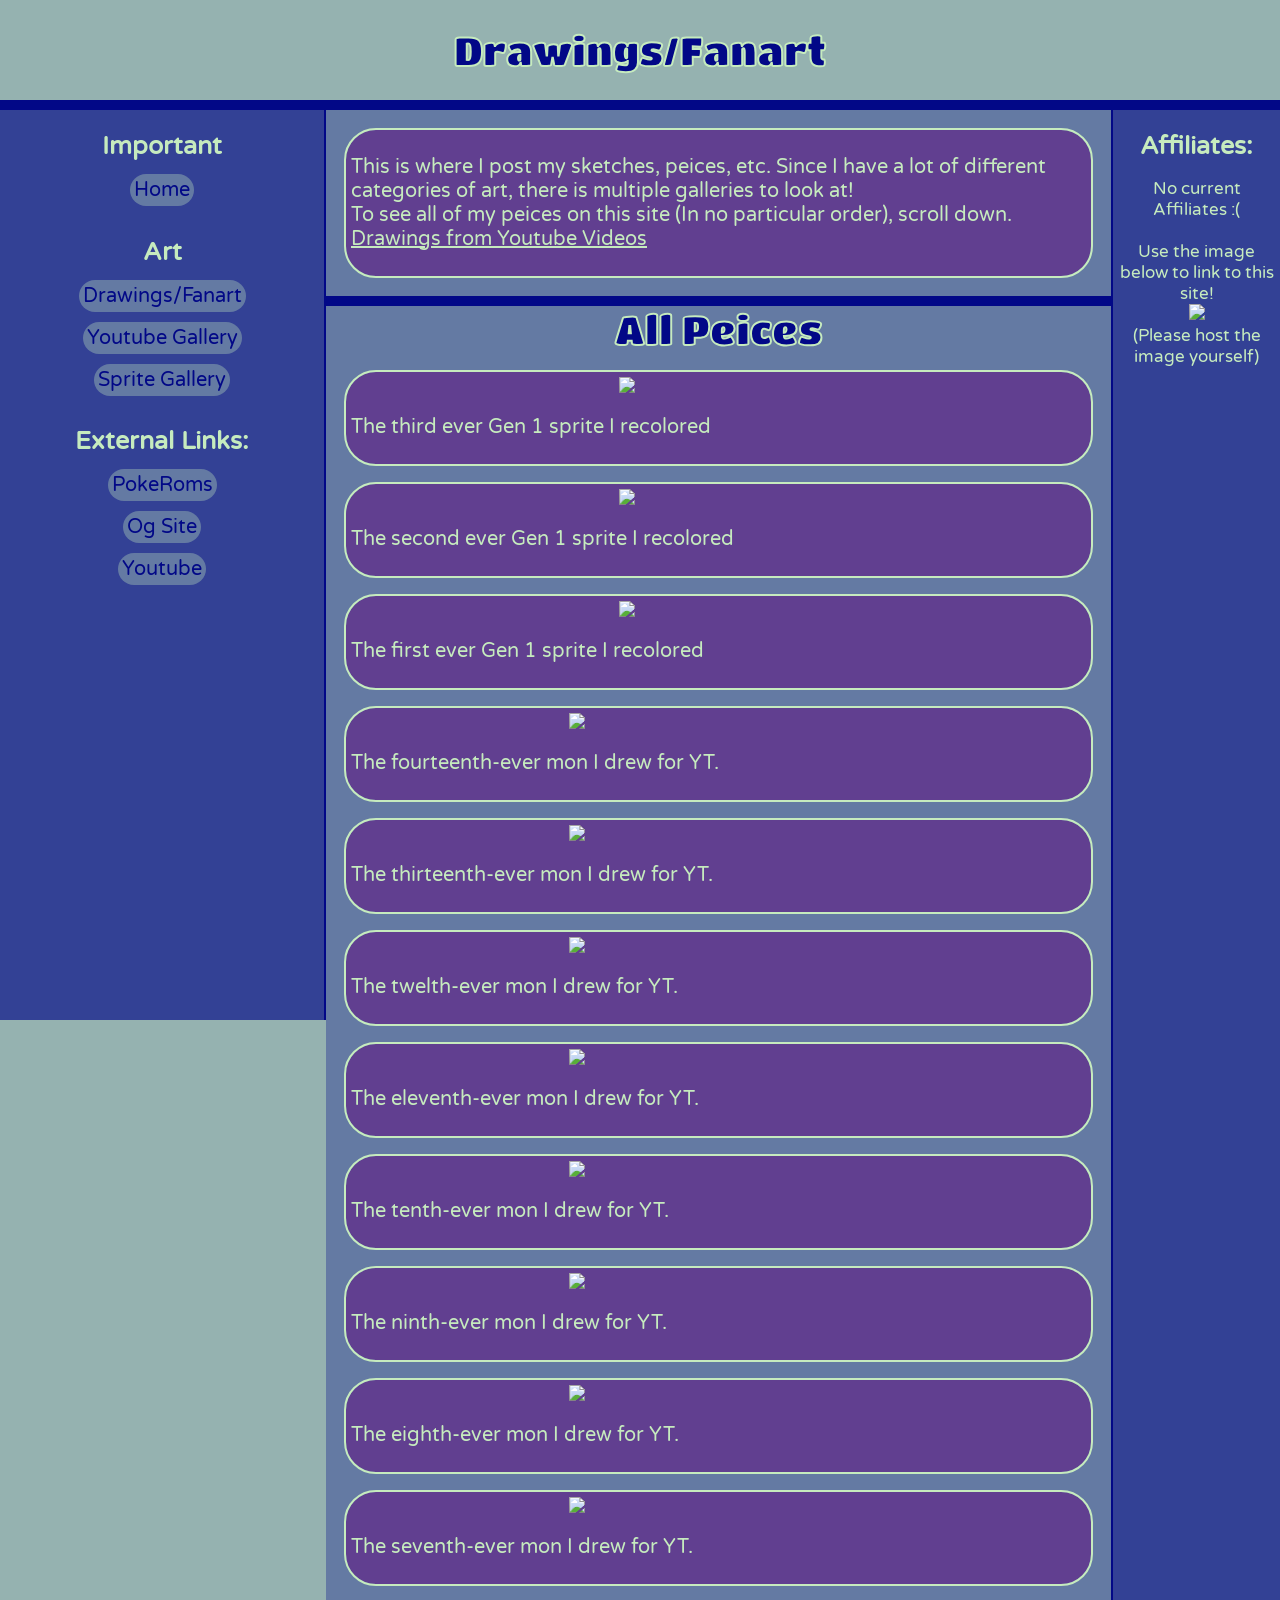
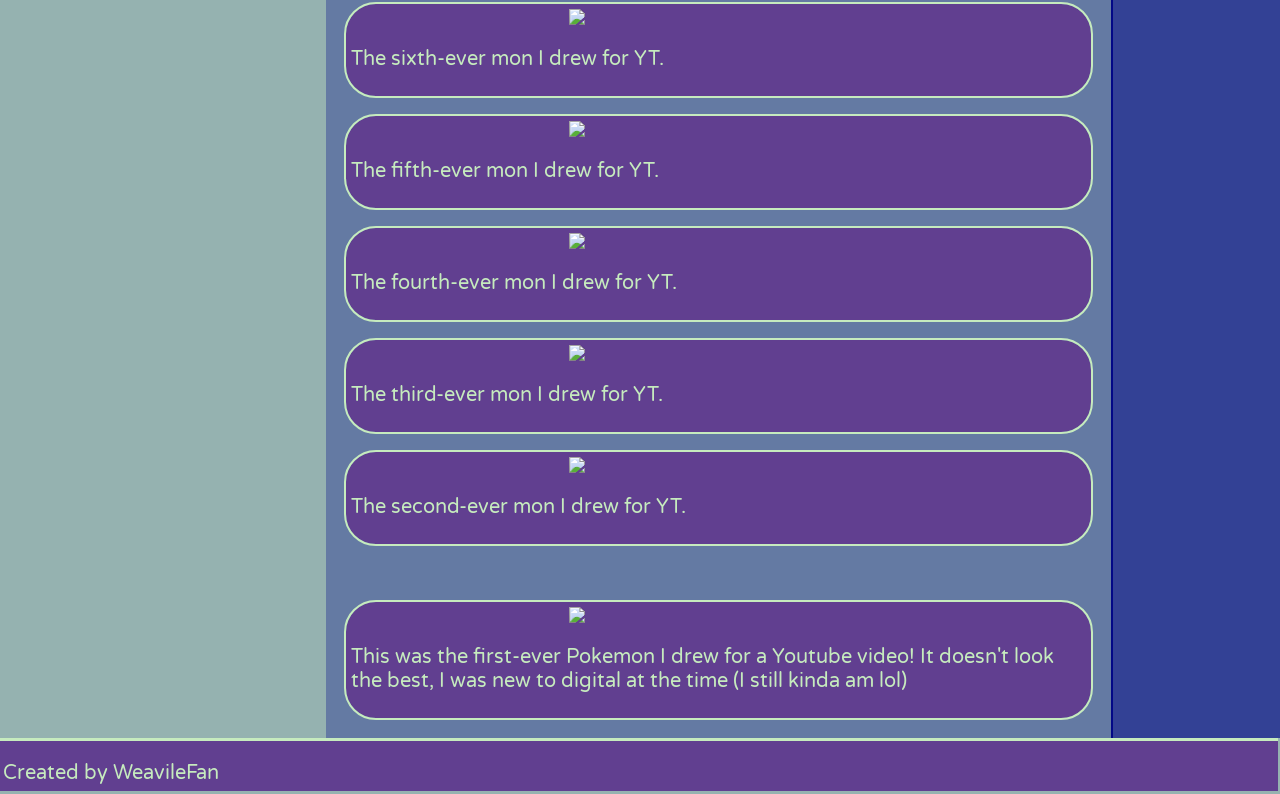
==== drawings.html @ 18d8c484 "Add files yo. These files are basically my site yo" ====
<!DOCTYPE html>
<html>
  <head>
    <title>Drawings</title>
    <link rel="stylesheet" href="styles.css"/>
      <link rel="preconnect" href="https://fonts.googleapis.com">
      <link rel="preconnect" href="https://fonts.gstatic.com" crossorigin>
      <link href="https://fonts.googleapis.com/css2?family=Titan+One&family=Varela+Round&display=swap" rel="stylesheet">
  </head>
  <body>
<h1 class="title">Drawings/Fanart</h1>
<div class="divider"></div>
<div class="mainf">
  <div class="side">
    <h1>Important</h1>
    <a href="index.html">Home</a><br><br>
    <h1>Art</h1>
    <a href="drawings.html">Drawings/Fanart</a><br><br>
    <a href="ytgallery">Youtube Gallery</a><br><br>
    <a href="spritegallery">Sprite Gallery</a><br><br>
   <h1>External Links:</h1>
    <a href="https://weavilefan.github.io/PokeRoms/index.html">PokeRoms</a><br><br>
    <a href="https://weavilefan.github.io/Me/">Og Site</a><br><br>
    <a href="https://youtube.com/@weavilefan12?si=0-gm_VWsXYlku4_g">Youtube</a><br><br>
  </div>
  <div class="content">
  <div class="purp">
    <p>This is where I post my sketches, peices, etc. Since I have a lot of different categories of art, there is multiple galleries to look at!<br>
    To see all of my peices on this site (In no particular order), scroll down.<br>
    <a href="ytgallery.html">Drawings from Youtube Videos</a></p>
  </div>
      <div class="divider"></div>
  <div class="title">All Peices</div>
  <div class="purp">
    <div class="center">
      <img src="images/sprites/tentacruelrecolor.png" style=width:200px;><br>
    </div>
      <p>The third ever Gen 1 sprite I recolored</p>
    </div>
  <div class="purp">
    <div class="center">
      <img src="images/sprites/charizardrecolor.png" style=width:200px;><br>
    </div>
      <p>The second ever Gen 1 sprite I recolored</p>
    </div>
  <div class="purp">
    <div class="center">
      <img src="images/sprites/mewtworecolor.png" style=width:200px;><br>
    </div>
      <p>The first ever Gen 1 sprite I recolored</p>
    </div>
  <div class="purp">
    <div class="center">
      <img src="images/pokemon-drawings/sfroakie.webp" style=width:300px;><br>
    </div>
      <p>The fourteenth-ever mon I drew for YT.</p>
    </div>
  <div class="purp">
    <div class="center">
      <img src="images/pokemon-drawings/noivern.webp" style=width:300px;><br>
    </div>
      <p>The thirteenth-ever mon I drew for YT.</p>
    </div>
  <div class="purp">
    <div class="center">
      <img src="images/pokemon-drawings/sableye.webp" style=width:300px;><br>
    </div>
      <p>The twelth-ever mon I drew for YT.</p>
    </div>
  <div class="purp">
    <div class="center">
      <img src="images/pokemon-drawings/miltank.webp" style=width:300px;><br>
    </div>
      <p>The eleventh-ever mon I drew for YT.</p>
    </div>
  <div class="purp">
    <div class="center">
      <img src="images/pokemon-drawings/snoibat.webp" style=width:300px;><br>
    </div>
      <p>The tenth-ever mon I drew for YT.</p>
    </div>
  <div class="purp">
    <div class="center">
      <img src="images/pokemon-drawings/lycanrocmn.webp" style=width:300px;><br>
    </div>
      <p>The ninth-ever mon I drew for YT.</p>
    </div>
  <div class="purp">
    <div class="center">
      <img src="images/pokemon-drawings/espeon.webp" style=width:300px;><br>
    </div>
      <p>The eighth-ever mon I drew for YT.</p>
    </div>
  <div class="purp">
    <div class="center">
      <img src="images/pokemon-drawings/piplup.webp" style=width:300px;><br>
    </div>
      <p>The seventh-ever mon I drew for YT.</p>
    </div>
  <div class="purp">
    <div class="center">
      <img src="images/pokemon-drawings/toxel.webp" style=width:300px;><br>
    </div>
      <p>The sixth-ever mon I drew for YT.</p>
    </div>
  <div class="purp">
    <div class="center">
      <img src="images/pokemon-drawings/sfeebas.webp" style=width:300px;><br>
    </div>
      <p>The fifth-ever mon I drew for YT.</p>
    </div>
  <div class="purp">
    <div class="center">
      <img src="images/pokemon-drawings/smabsolz.webp" style=width:300px;><br>
    </div>
      <p>The fourth-ever mon I drew for YT.</p>
    </div>
  <div class="purp">
    <div class="center">
      <img src="images/pokemon-drawings/zygarde100.webp" style=width:300px;><br>
    </div>
      <p>The third-ever mon I drew for YT.</p>
    </div>
  <div class="purp">
    <div class="center">
      <img src="images/pokemon-drawings/skeledirge.webp" style=width:300px;><br>
    </div>
      <p>The second-ever mon I drew for YT.</p>
    </div>
  <br>
  <div class="purp">
    <div class="center">
      <img src="images/pokemon-drawings/mudkip.webp" style=width:300px;><br>
    </div>
      <p>This was the first-ever Pokemon I drew for a Youtube video! It doesn't look the best, I was new to digital at the time (I still kinda am lol)</p>
    </div>
  </div>
  <div class="rside">
    <h1>Affiliates:</h1>
      <p>
        No current Affiliates :(<br><br>
        Use the image below to link to this site!<br>
        <img src="images/mtweavile.png"><br>
        (Please host the image yourself)
      </p>
  </div>
</div>
  <footer>
    <p>Created by WeavileFan</p>
  </footer>
  </body>
</html>
---- styles.css ----
body{
  background-color: #95B2B0;
}
.title {
  text-align: center;
  color:#020887;
  font-family: "Titan One", sans-serif;
  font-weight: 400;
  font-style: normal;
  font-size: 40px;
  -webkit-text-stroke: 2px #C6EBBE;
}
marquee {
  color: white;
  background-color: green;
}
.divider {
  background-color: #020887;
  height:10px;
  margin-right:-10px; margin-left:-10px;
}
.mainf {
  display: flex;
}
.side {
  flex:2;
  background-color: #334195;
  margin-left: -8px;
  padding:5px;
  border-right:2px solid #020887;
  text-align: center;
  position: sticky;
  top:0;
  height:100vh;
  overflow-y: auto;
}
.side h1 {
  color: #C6EBBE;
  font-size:25px;
  font-family: "Varela Round", sans-serif;
  font-weight: 500px;
  font-style: normal;
}
.side a {
  background-color: #647AA3;
  color:#020887;
  font-size: 20px;
  border-radius: 100vmax;
  font-family: "Varela Round";
  text-decoration: none;
  padding: 4px;
}
.side a:hover {
  text-decoration: underline;
}
.content {
  flex:5;
  background-color: #647AA3;
}
.rside {
  flex:1;
  background-color: #334195;
  margin-right: -8px;
  padding:5px;
  border-left:2px solid #020887;
}
.rside h1 {
  color: #C6EBBE;
  font-size:25px;
  text-align: center;
  font-family: "Varela Round", sans-serif;
  font-weight: 500px;
  font-style: normal;
}
.rside p {
  color:#C6EBBE;
  text-align: center;
  font-size: 17px;
  font-family: "Varela Round";
}
.sideg {
  flex:1;
  background-color: #334195;
  margin-left: -8px;
  padding:5px;
  border-right:2px solid #020887;
  text-align: center;
  position: sticky;
  top:0;
  height:100vh;
  overflow-y: auto;
}
.sideg h1 {
  color: #C6EBBE;
  font-size:25px;
  font-family: "Varela Round", sans-serif;
  font-weight: 500px;
  font-style: normal;
}
.sideg a {
  background-color: #647AA3;
  color:#020887;
  font-size: 20px;
  border-radius: 100vmax;
  font-family: "Varela Round";
  text-decoration: none;
  padding: 4px;
}
.contentg {
  flex:5;
  background-color: #647AA3;
  display:grid;
  grid-template-columns:33% 33% 33%;
  grid-template-rows: repeat(300px);
}
.col1 {grid-column: 1;}
.col2 {grid-column: 2;}
.col3 {grid-column: 3;}
.purp {
  background-color: #613f90;
  outline:2px solid #C6EBBE;
  border-radius: 30px;
  margin:20px;
  padding:5px;
}
.purp h1 {
  font-family: "Varela Round", sans-serif;
  font-weight: 1000;
  font-style: normal;
  color: #C6EBBE;
  text-align: center;
  background-color: #7b6896;
  border-radius: 100vmax;
}
.purp p,a {
  font-family: "Varela Round", sans-serif;
  font-weight: 5000;
  font-style: normal;
  color: #C6EBBE;
  font-size: 20px;
}
footer {
  background-color: #613f90;
  color: #C6EBBE;
  z-index: 2;
  margin-left: -10px; margin-right: -10px; margin-bottom: -5px;
  width:100vw;
  height:50px;
  border-top: 3px solid #C6EBBE;
}
.flex {
  display: flex;
}
.center {
  display:flex;
  justify-content: center;
}
footer p {
  font-family: "Varela Round", sans-serif;
  font-weight: 5000;
  font-style: normal;
  color: #C6EBBE;
  font-size: 20px;
  padding-left: 5px;
}
.topp {
  text-align:center;
  color:#020887;
  font-size:15px;
  font-family: "Varela Round";
 }
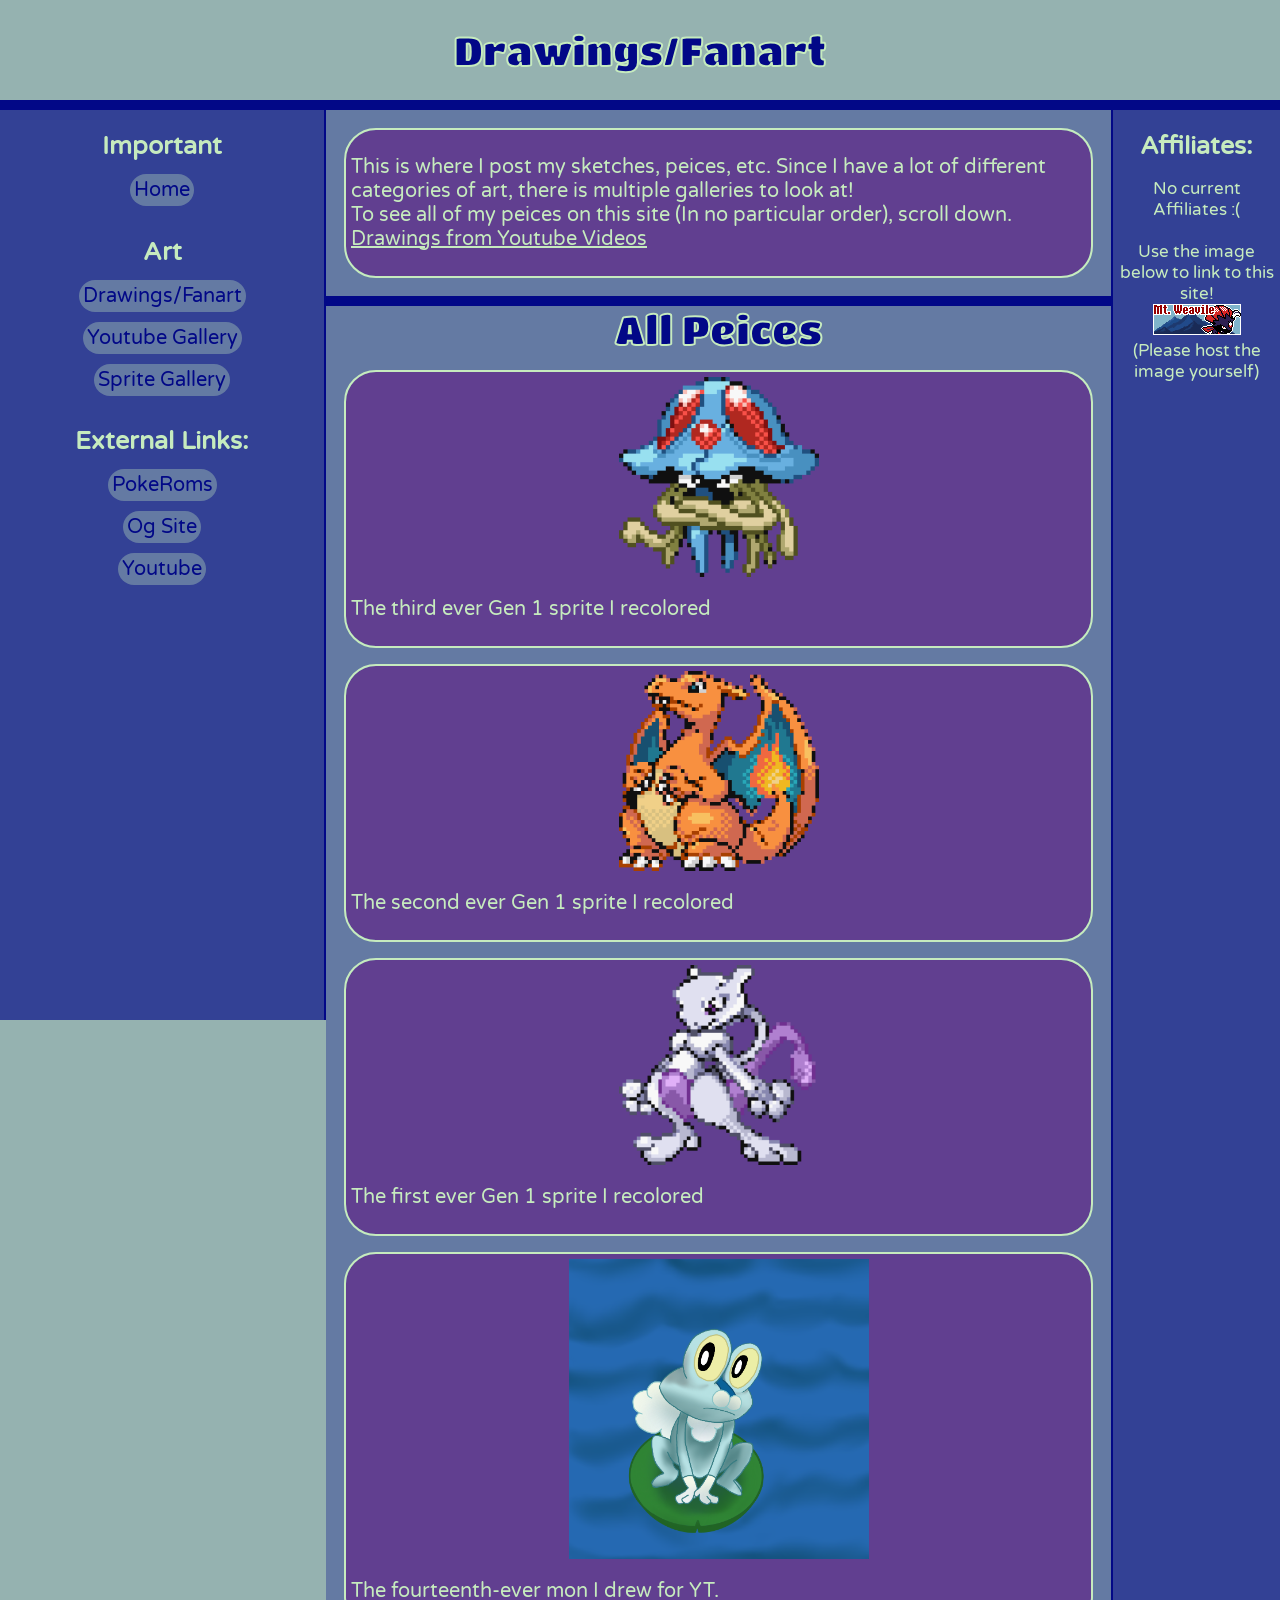
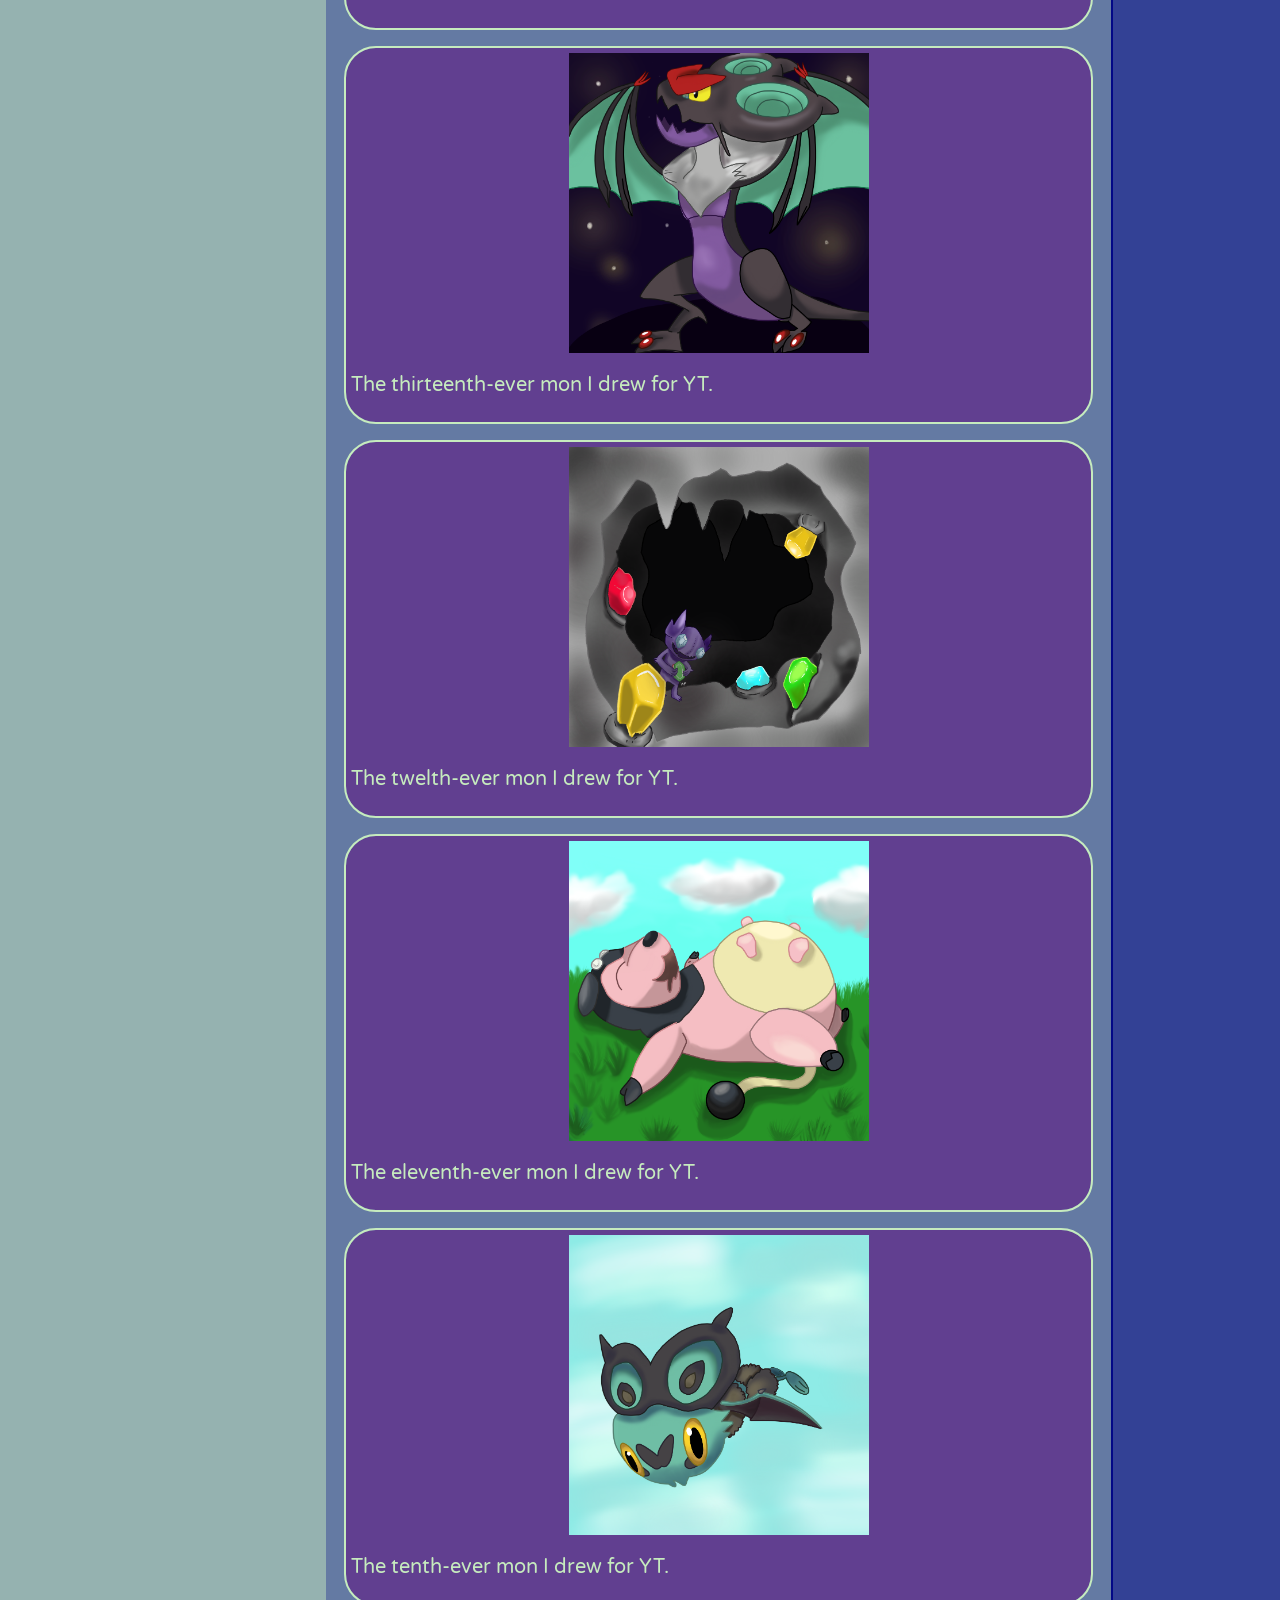
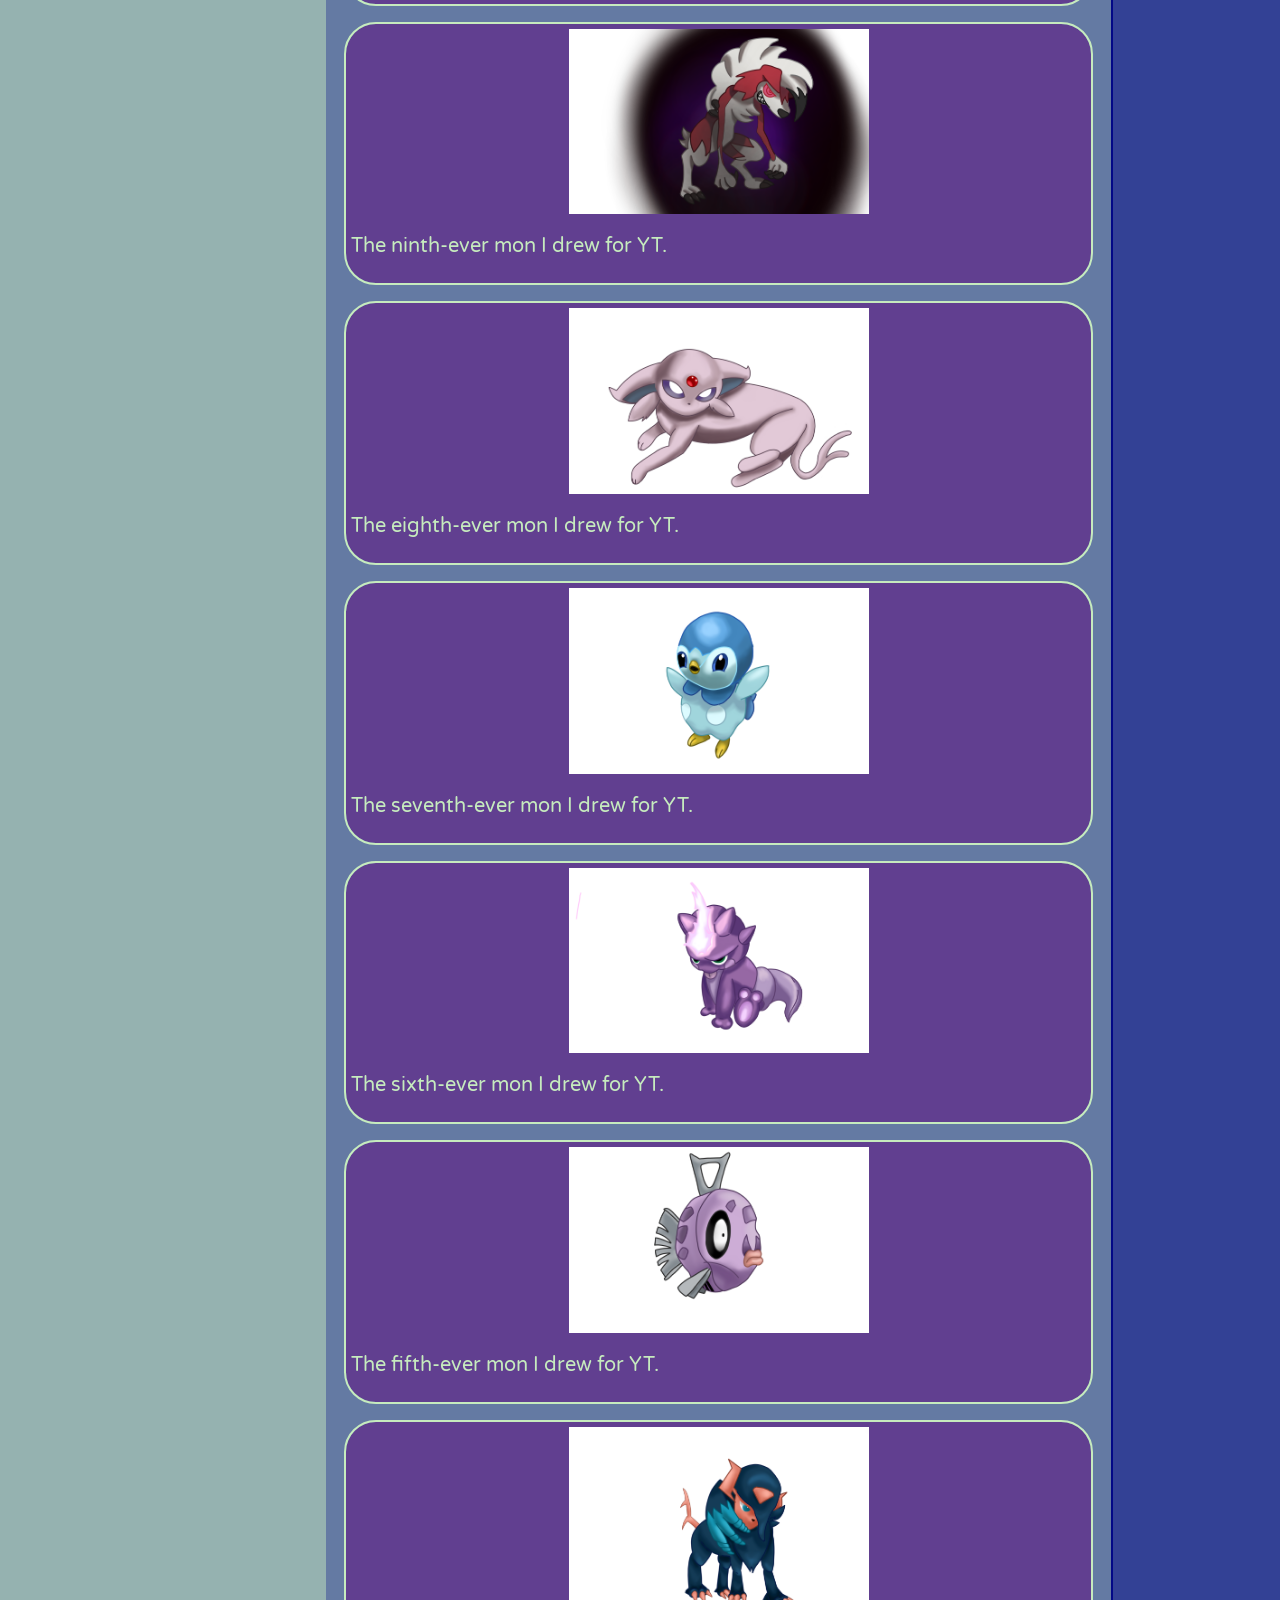
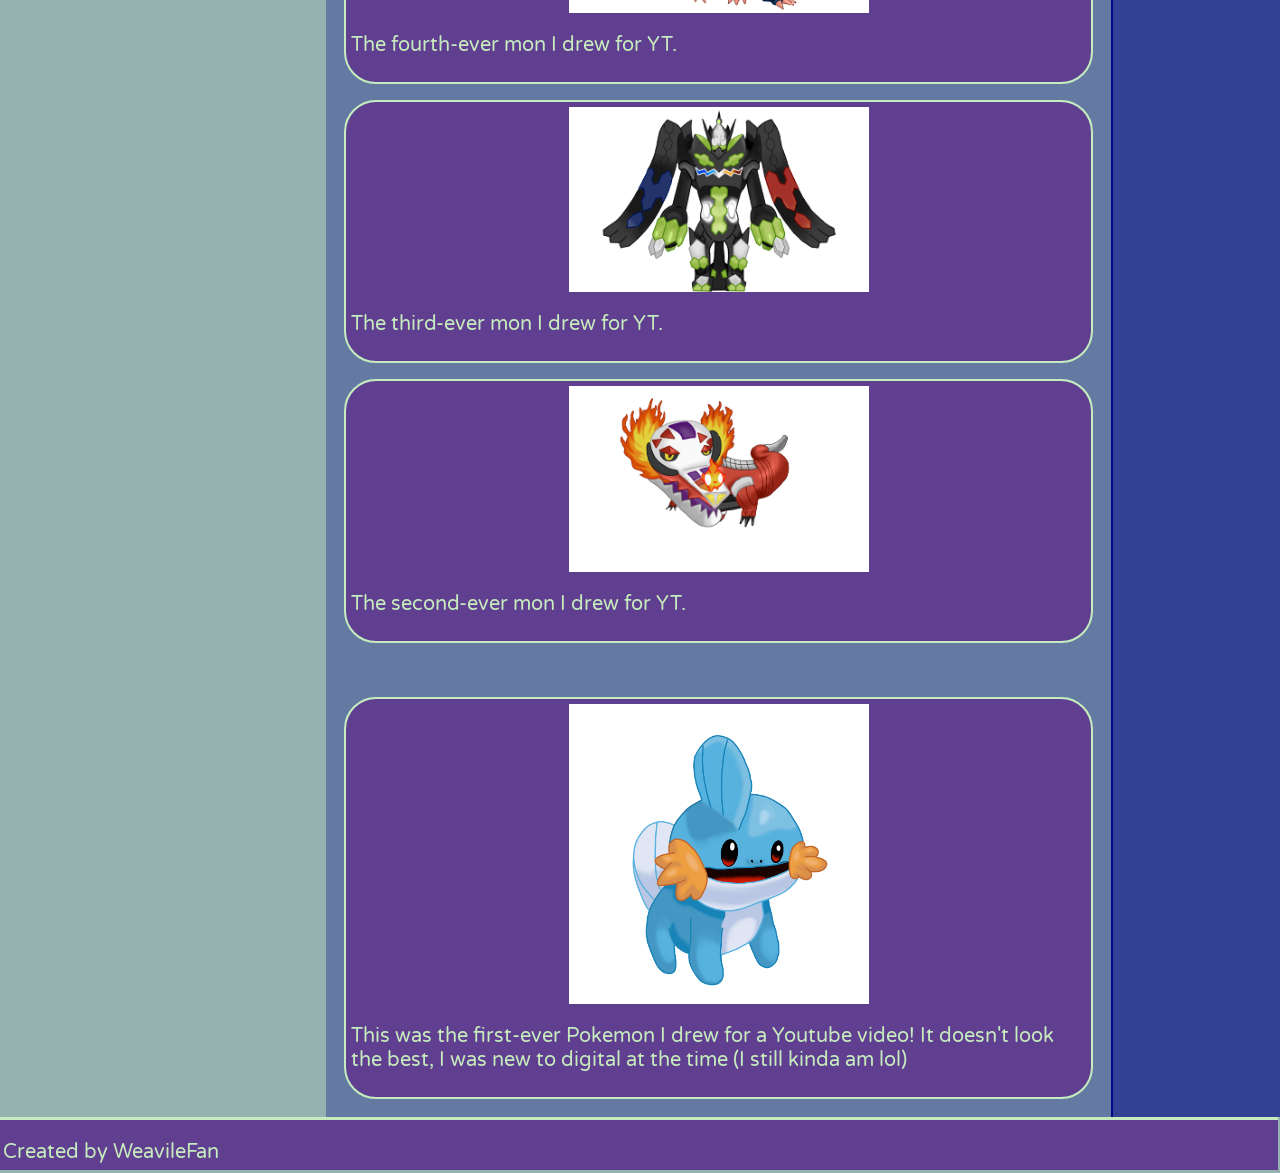
==== commit c0687915: "Update drawings.html" ====
--- a/drawings.html
+++ b/drawings.html
@@ -140,7 +140,7 @@
       <p>
         No current Affiliates :(<br><br>
         Use the image below to link to this site!<br>
-        <img src="images/mtweavile.png"><br>
+        <img src="images/mtweavile.png"style=width:88px;height:31px;><br>
         (Please host the image yourself)
       </p>
   </div>
@@ -149,4 +149,4 @@
     <p>Created by WeavileFan</p>
   </footer>
   </body>
-</html>+</html>
